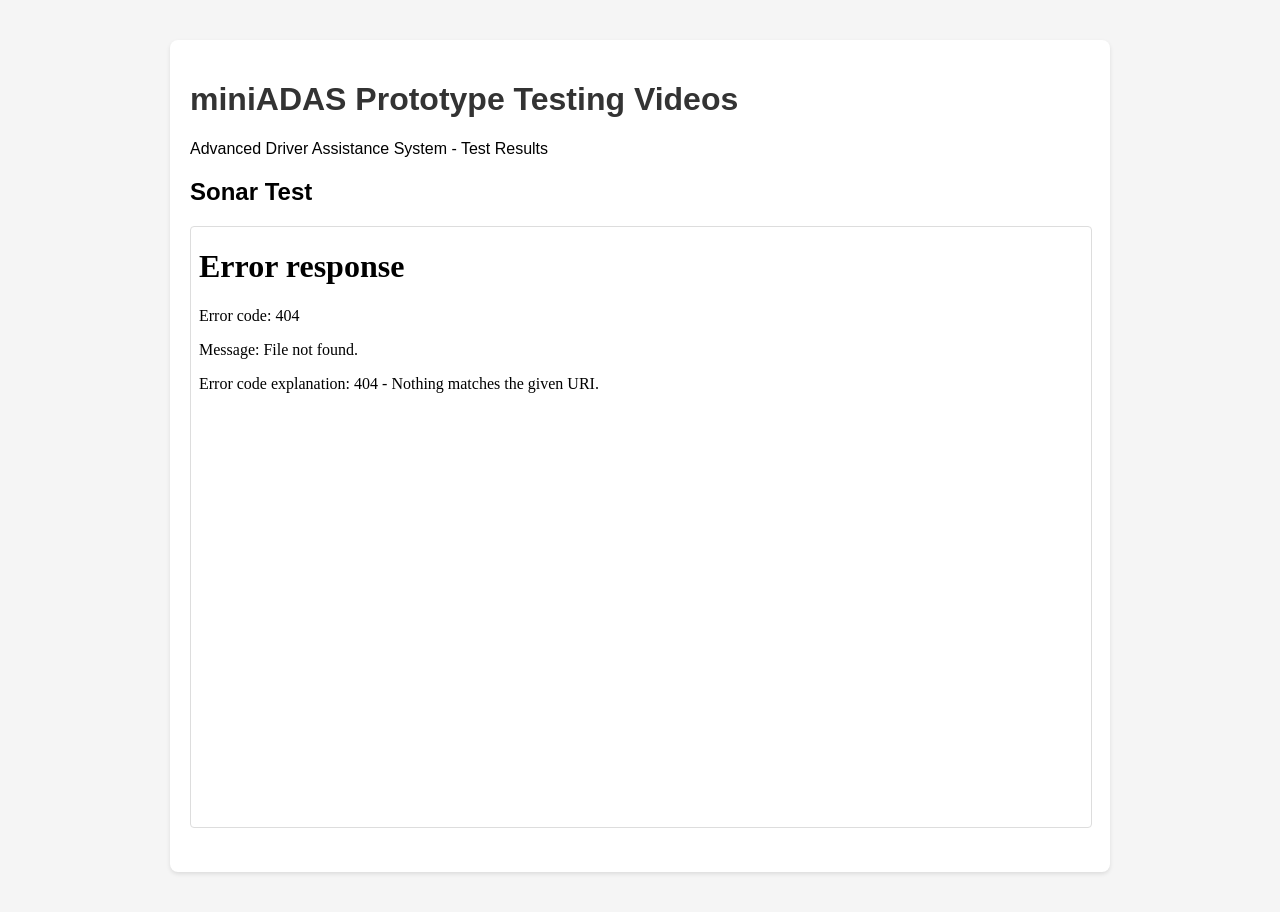
==== videos/index.html @ e0b21322 "add view link" ====
<!DOCTYPE html>
<html lang="en">
<head>
    <meta charset="UTF-8">
    <meta name="viewport" content="width=device-width, initial-scale=1.0">
    <title>miniADAS Videos</title>
    <style>
        body {
            font-family: Arial, sans-serif;
            margin: 40px;
            background-color: #f5f5f5;
        }
        .container {
            max-width: 900px;
            margin: 0 auto;
            background-color: white;
            padding: 20px;
            border-radius: 8px;
            box-shadow: 0 2px 4px rgba(0,0,0,0.1);
        }
        h1 {
            color: #333;
        }
        .video-section {
            margin: 20px 0;
        }
        video, iframe {
            max-width: 100%;
            height: auto;
            border: 1px solid #ddd;
            border-radius: 4px;
        }
    </style>
</head>
<body>
    <div class="container">
        <h1>miniADAS Prototype Testing Videos</h1>
        <p>Advanced Driver Assistance System - Test Results</p>
        
        <div class="video-section">
            <h2>Sonar Test</h2>
            <iframe src="./sonar_test" style="width: 100%; height: 600px;"></iframe>
        </div>
    </div>
</body>
</html>
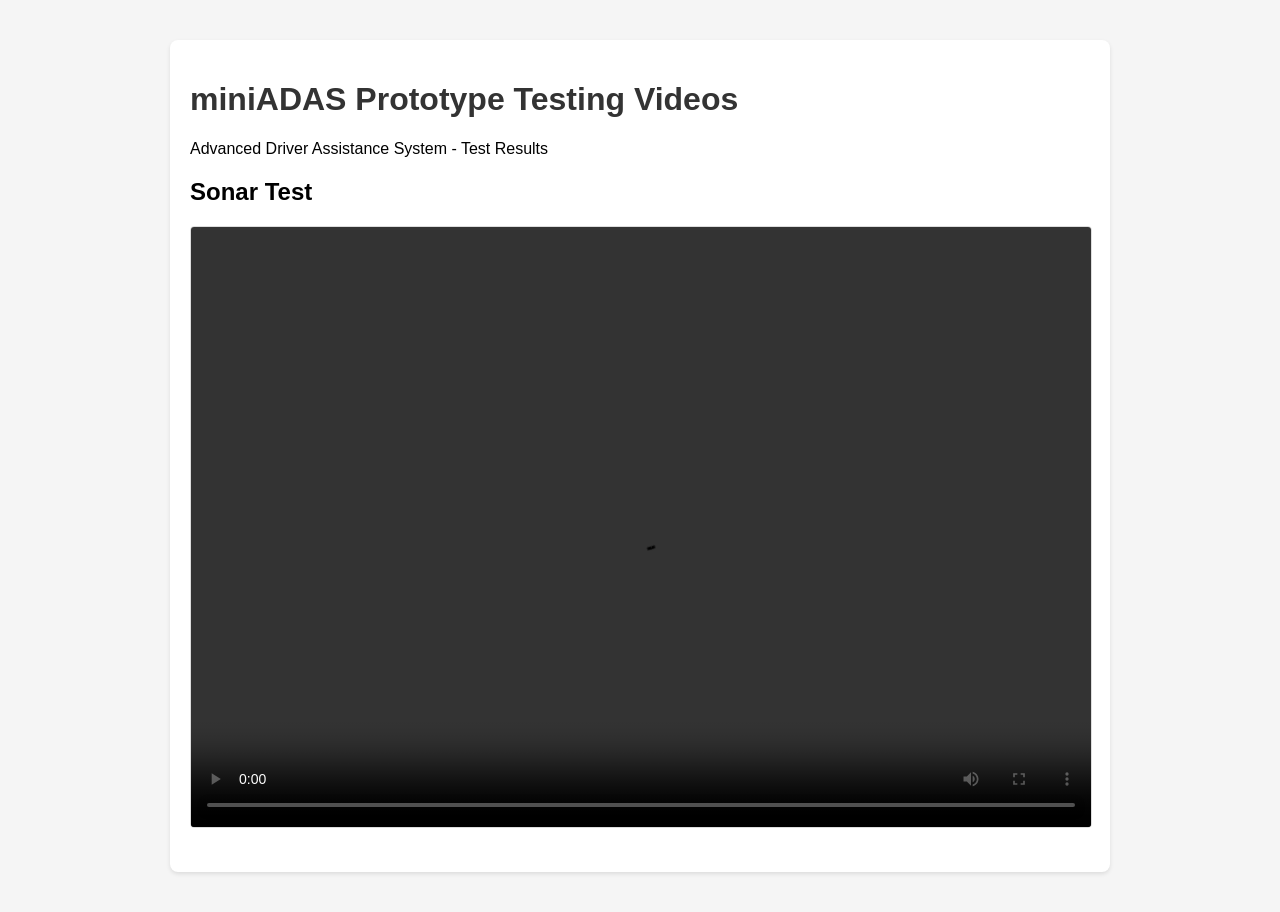
==== commit ff16ebd8: "fix video link" ====
--- a/videos/index.html
+++ b/videos/index.html
@@ -39,7 +39,10 @@
         
         <div class="video-section">
             <h2>Sonar Test</h2>
-            <iframe src="./sonar_test" style="width: 100%; height: 600px;"></iframe>
+            <video width="100%" controls style="height: 600px;">
+                <source src="./sonar_test.mp4" type="video/mp4">
+                Your browser does not support the video tag.
+            </video>
         </div>
     </div>
 </body>
